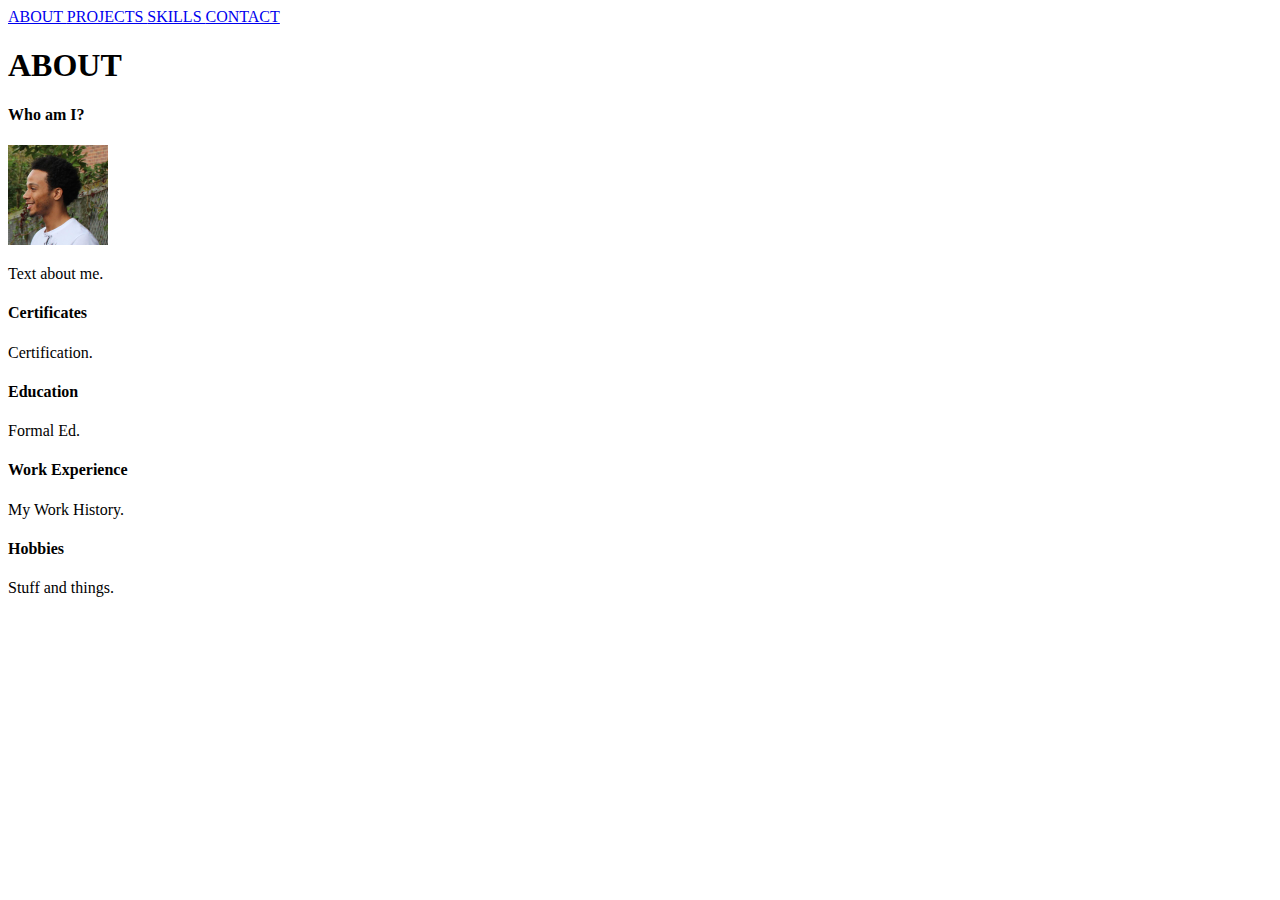
==== About.html @ 74f65d82 "HTML only" ====
<!DOCTYPE html>
	<html>
	<head>
		<title>ABOUT</title>
	</head>
	<body>
	
	<div>
		<a href="About.html"> ABOUT </a>
		<a href="Projects.html"> PROJECTS </a>
		<a href="Skills.html"> SKILLS </a>
		<a href="Contact.html"> CONTACT </a>
	</div>

	<div>
		<h1> ABOUT </h1>		

		<h4> Who am I? </h4>
		<img src="me.jpg" alt="me" width="100" height="100">
		<p>
		Text about me.	
		</p>
		<h4> Certificates </h4>
		<p>
		Certification.	
		</p>
		<h4> Education </h4>
		<p>
		Formal Ed.	
		</p>
		<h4> Work Experience </h4>
		<p>
		My Work History.	
		</p>
		<h4> Hobbies </h4>
		<p>
		Stuff and things.	
		</p>
	</div>
	</body>
</html>
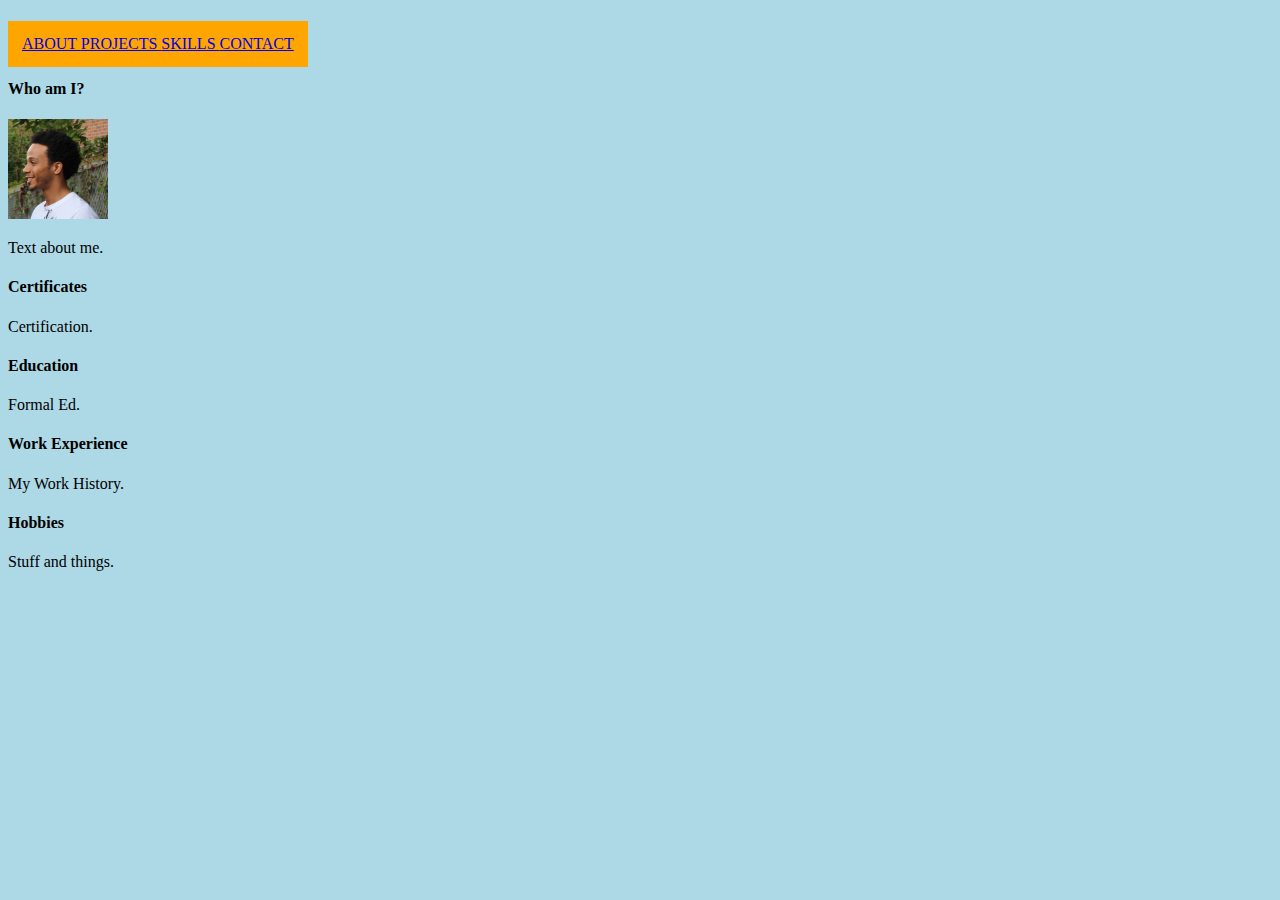
==== commit 8eb72b81: "some basic CSS" ====
--- a/About.html
+++ b/About.html
@@ -2,10 +2,12 @@
 	<html>
 	<head>
 		<title>ABOUT</title>
+
+		<link rel="stylesheet" href="style/main.css">
 	</head>
 	<body>
 	
-	<div>
+	<div class="NavBar">
 		<a href="About.html"> ABOUT </a>
 		<a href="Projects.html"> PROJECTS </a>
 		<a href="Skills.html"> SKILLS </a>
--- a/style/main.css
+++ b/style/main.css
@@ -0,0 +1,14 @@
+html {
+	background-color: lightblue;
+	font-family: verdana;
+}
+
+.NavBar {
+	position: fixed;
+	color: white;
+	background-color: orange;
+	text-align: center;
+	margin-left: auto;
+	margin-right: auto;
+	padding: 14px;
+}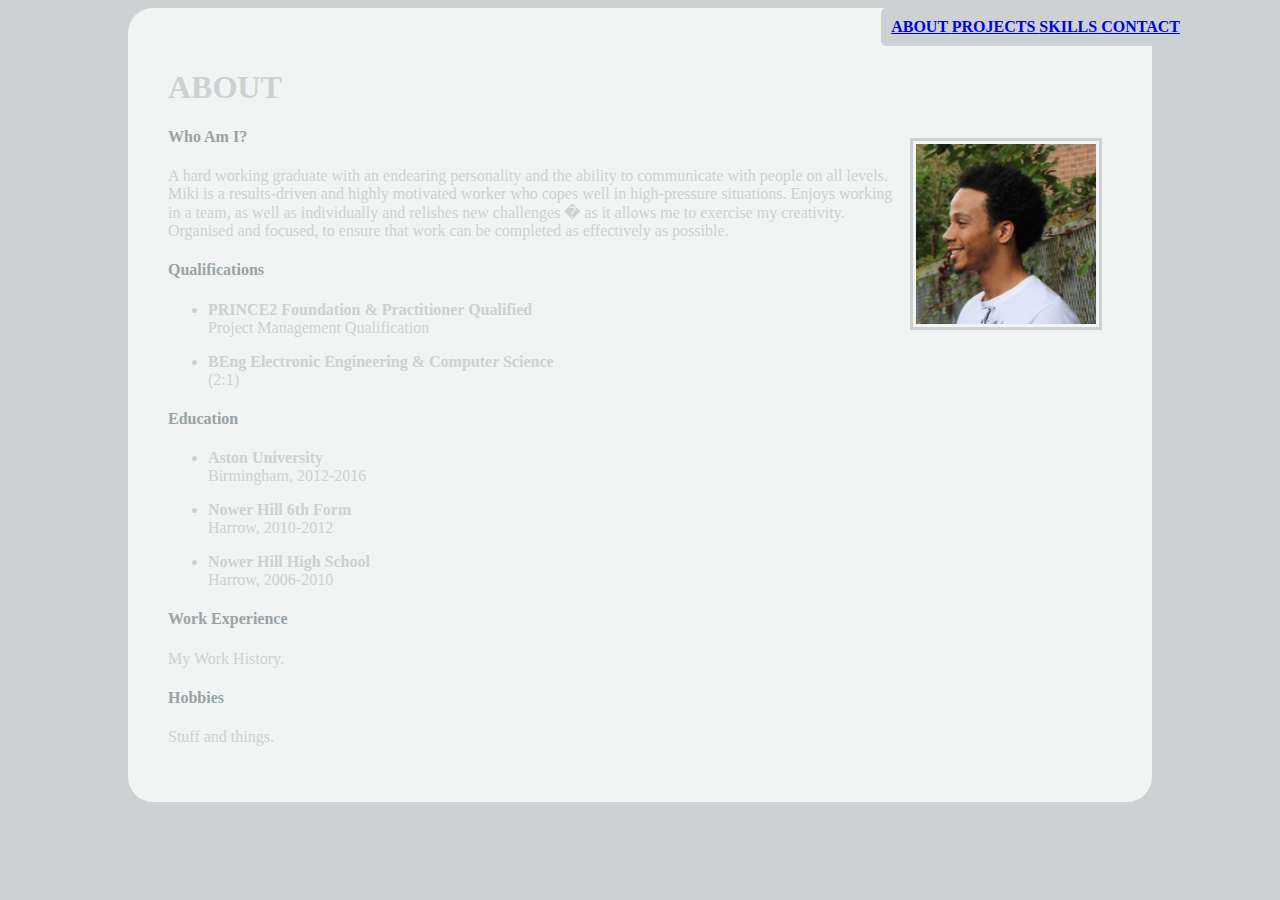
==== commit 10217b4a: "some intermediate CSS" ====
--- a/About.html
+++ b/About.html
@@ -14,27 +14,44 @@
 		<a href="Contact.html"> CONTACT </a>
 	</div>
 
-	<div>
+	<div class="Part">
 		<h1> ABOUT </h1>		
+		<img src="me.jpg" alt="me" width="180" height="180" class="center" >
+		
+		<h4 class="heads"> Who Am I? </h4>
+		<p>
+		A hard working graduate with an endearing personality and the ability to communicate with people on all levels. Miki is a results-driven and highly motivated worker who copes well in high-pressure situations. Enjoys working in a team, as well as individually and relishes new challenges � as it allows me to exercise my creativity. Organised and focused, to ensure that work can be completed as effectively as possible.	
+		</p>
 
-		<h4> Who am I? </h4>
-		<img src="me.jpg" alt="me" width="100" height="100">
+		<h4 class="heads"> Qualifications </h4>
+		<p>	
+		<ul> <li>
+		<p><b>PRINCE2 Foundation & Practitioner Qualified</b><br/>Project Management Qualification</p>
+		</li></ul>
+		<ul> <li>
+		<p><b>BEng Electronic Engineering & Computer Science</b><br/>(2:1)</p>
+		</li></ul>
+		</p>
+
+		<h4 class="heads"> Education </h4>
 		<p>
-		Text about me.	
+		<ul> <li>
+		<p><b>Aston University</b><br/>Birmingham, 2012-2016</p>
+		</li></ul>	
+		<ul> <li>
+		<p><b>Nower Hill 6th Form</b><br/>Harrow, 2010-2012</p>
+		</li></ul>
+		<ul> <li>
+		<p><b>Nower Hill High School</b><br/>Harrow, 2006-2010</p>
+		</li></ul>
 		</p>
-		<h4> Certificates </h4>
-		<p>
-		Certification.	
-		</p>
-		<h4> Education </h4>
-		<p>
-		Formal Ed.	
-		</p>
-		<h4> Work Experience </h4>
+
+		<h4 class="heads"> Work Experience </h4>
 		<p>
 		My Work History.	
 		</p>
-		<h4> Hobbies </h4>
+
+		<h4 class="heads"> Hobbies </h4>
 		<p>
 		Stuff and things.	
 		</p>
--- a/style/main.css
+++ b/style/main.css
@@ -1,14 +1,48 @@
+
 html {
-	background-color: lightblue;
+	background-color: #CCD1D1;
 	font-family: verdana;
+}
+
+body {
+	width: 80%;
+	margin-left: auto;
+	margin-right: auto;
 }
 
 .NavBar {
 	position: fixed;
+	right: 90px;
 	color: white;
-	background-color: orange;
+	background-color: #CCD1D1;
 	text-align: center;
 	margin-left: auto;
 	margin-right: auto;
-	padding: 14px;
-}+	padding: 10px;
+	border-radius: 5px;
+	font-weight: bold;
+}
+
+.Part {
+	color: #CCD1D1;
+	background-color: #F2F4F4;
+	padding: 40px;
+	margin-left: auto;
+	margin-right: auto;
+	border-radius: 25px;
+}
+
+.center {
+    margin: 10px;
+    border: 3px solid #CCD1D1;
+    padding: 3px;
+    float: right;
+}
+
+#pretty {
+	font-weight: bold;
+}
+
+.heads {
+	color: #99A3A4;
+}
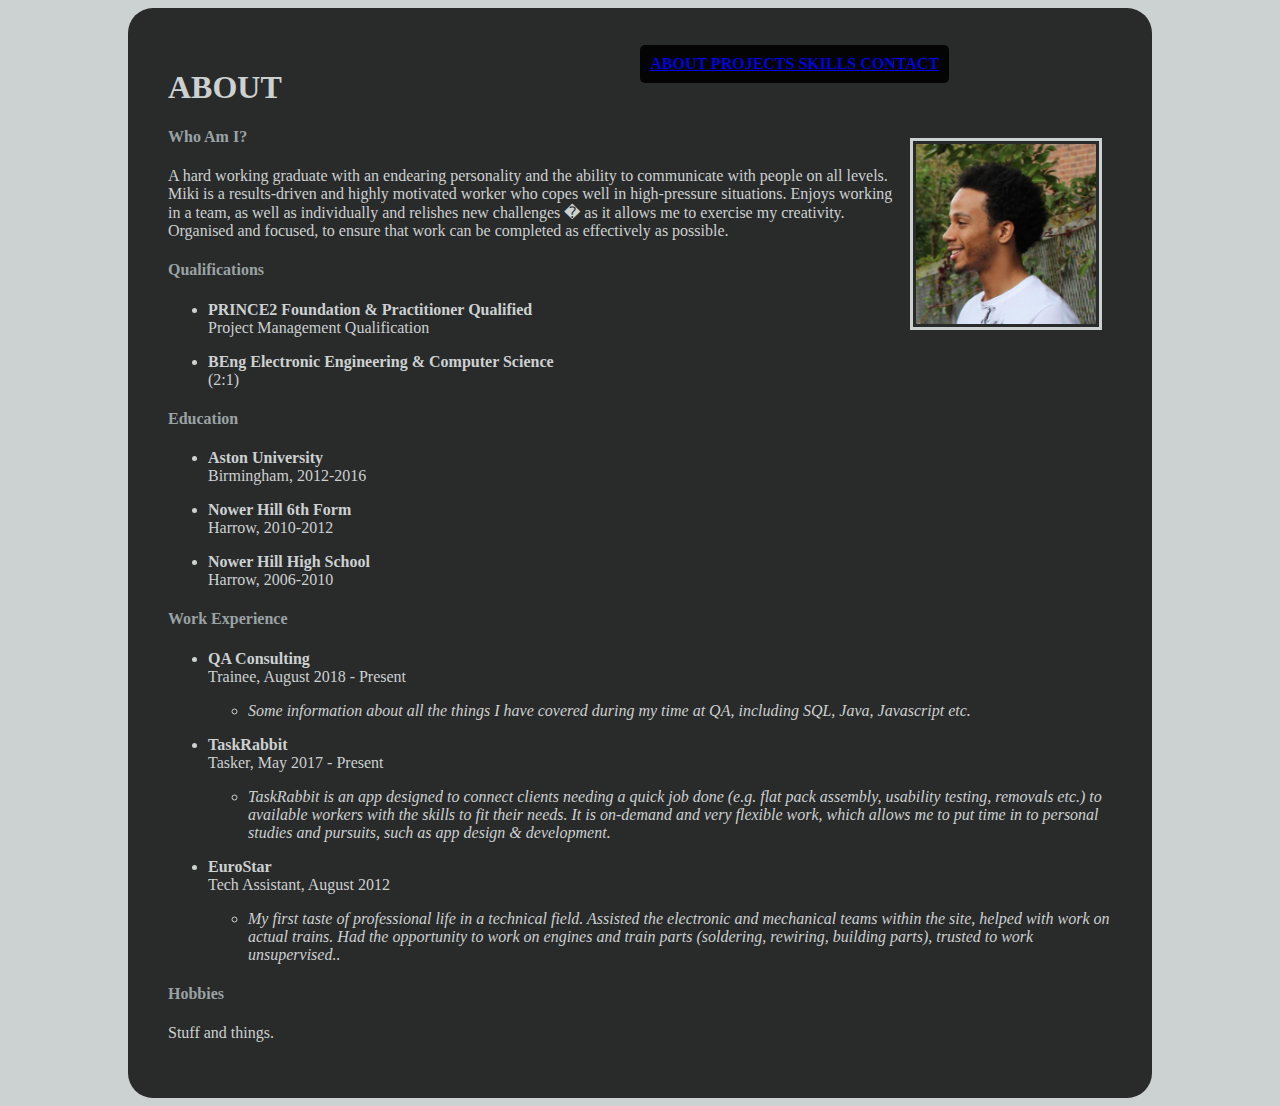
==== commit 3bc40bbe: "some more intermediate CSS" ====
--- a/About.html
+++ b/About.html
@@ -48,7 +48,27 @@
 
 		<h4 class="heads"> Work Experience </h4>
 		<p>
-		My Work History.	
+		<ul> <li>
+		<p><b>QA Consulting</b><br/>Trainee, August 2018 - Present</p>
+		<ul> <li>
+		<p class="p">Some information about all the things I have covered during my time at QA, including SQL, Java, Javascript etc.</p>
+		</li></ul>
+		</li></ul>
+
+		<ul> <li>
+		<p><b>TaskRabbit</b><br/>Tasker, May 2017 - Present</p>
+		<ul> <li>
+		<p class="p">TaskRabbit is an app designed to connect clients needing a quick job done (e.g. flat pack assembly, usability testing, removals etc.) to available workers with the skills to fit their needs. It is on-demand and very flexible work, which allows me to put time in to personal studies and pursuits, such as app design & development.</p>
+		</li></ul>
+		</li></ul>
+
+		<ul> <li>
+		<p><b>EuroStar</b><br/>Tech Assistant, August 2012</p>
+		<ul> <li>
+		<p class="p">My first taste of professional life in a technical field. Assisted the electronic and mechanical teams within the site, helped with work on actual trains. Had the opportunity to work on engines and train parts (soldering, rewiring, building parts), trusted to work unsupervised..</p>
+		</li></ul>
+		</li></ul>
+	
 		</p>
 
 		<h4 class="heads"> Hobbies </h4>
--- a/style/main.css
+++ b/style/main.css
@@ -1,6 +1,7 @@
 
 html {
 	background-color: #CCD1D1;
+	background-image: url("http://static.tumblr.com/0dbc04d90b64a8b821f6c4a4602b5b4d/6xfo3t2/XMRnb4iu8/tumblr_static_yjl47du30pwwgc0ow0cgk8gc.jpg");
 	font-family: verdana;
 }
 
@@ -12,9 +13,10 @@
 
 .NavBar {
 	position: fixed;
-	right: 90px;
+	top: 5%;
+	left: 50%;
 	color: white;
-	background-color: #CCD1D1;
+	background-color: rgba(0,0,0,.9);
 	text-align: center;
 	margin-left: auto;
 	margin-right: auto;
@@ -25,11 +27,12 @@
 
 .Part {
 	color: #CCD1D1;
-	background-color: #F2F4F4;
 	padding: 40px;
 	margin-left: auto;
 	margin-right: auto;
 	border-radius: 25px;
+
+	background: rgba(0,0,0,.8);
 }
 
 .center {
@@ -39,8 +42,8 @@
     float: right;
 }
 
-#pretty {
-	font-weight: bold;
+.p{
+	font-style: italic;
 }
 
 .heads {
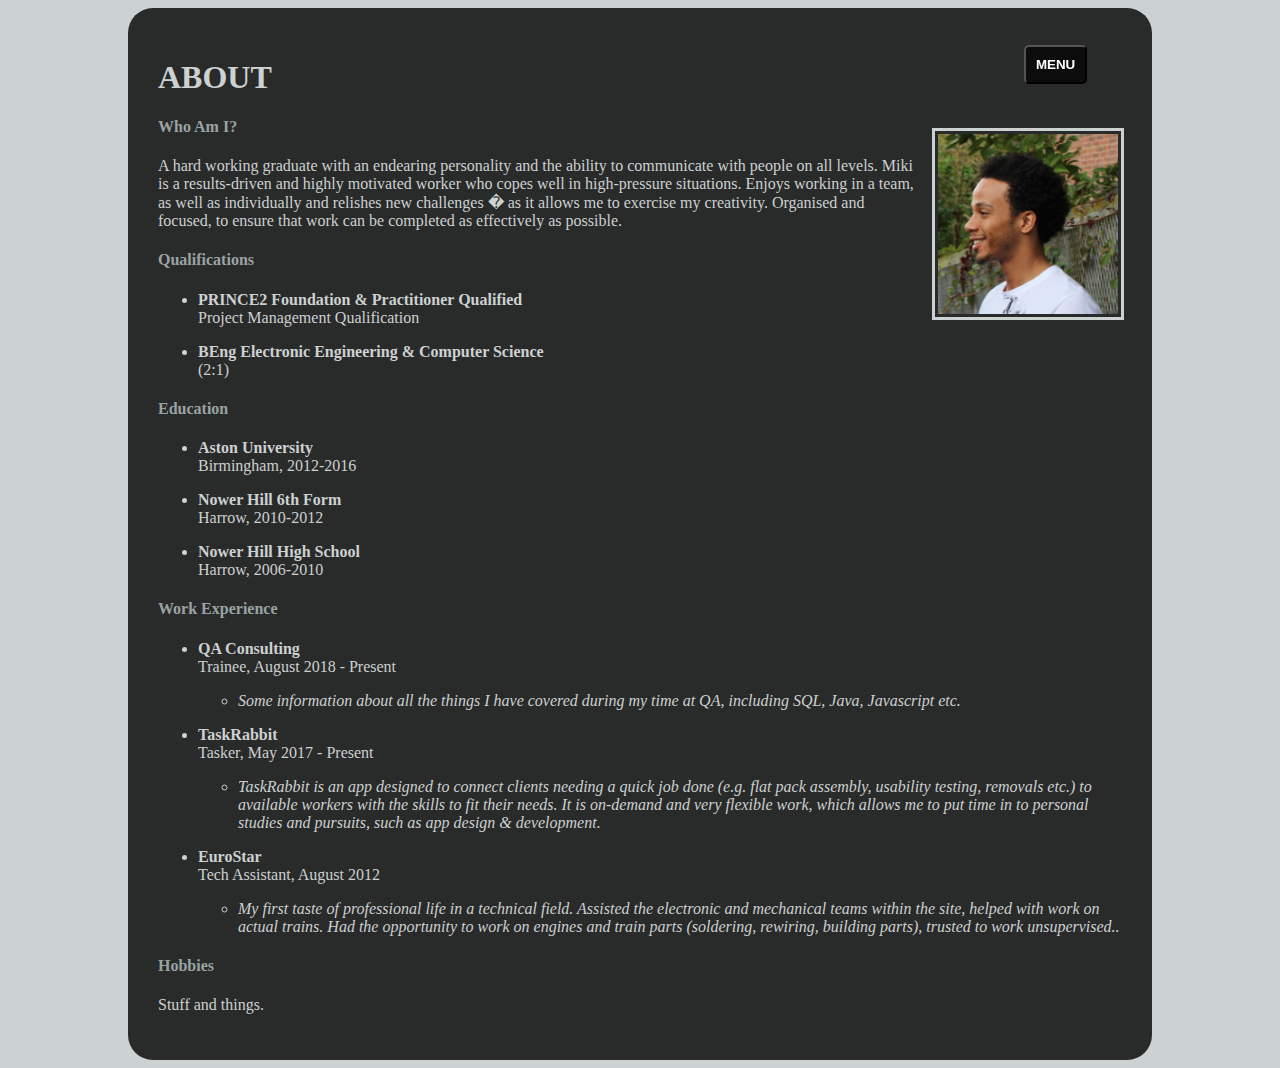
==== commit 8fc37756: "CSS tweaks and some JavaScript" ====
--- a/About.html
+++ b/About.html
@@ -7,6 +7,8 @@
 	</head>
 	<body>
 	
+	<button class="collapsible"> MENU </button>
+
 	<div class="NavBar">
 		<a href="About.html"> ABOUT </a>
 		<a href="Projects.html"> PROJECTS </a>
@@ -16,8 +18,12 @@
 
 	<div class="Part">
 		<h1> ABOUT </h1>		
-		<img src="me.jpg" alt="me" width="180" height="180" class="center" >
 		
+		<div id="cf">
+		<img class="bottom" src="kinotes.jpg" alt="kinote" width="180" height="180">
+		<img class="top" src="me.jpg" alt="me" width="180" height="180">		
+		</div>
+
 		<h4 class="heads"> Who Am I? </h4>
 		<p>
 		A hard working graduate with an endearing personality and the ability to communicate with people on all levels. Miki is a results-driven and highly motivated worker who copes well in high-pressure situations. Enjoys working in a team, as well as individually and relishes new challenges � as it allows me to exercise my creativity. Organised and focused, to ensure that work can be completed as effectively as possible.	
@@ -75,6 +81,27 @@
 		<p>
 		Stuff and things.	
 		</p>
-	</div>
+
+		</div>
+
+		<script>
+var coll = document.getElementsByClassName("collapsible");
+var i;
+
+for (i = 0; i < coll.length; i++) {
+  coll[i].addEventListener("click", function() {
+    
+    this.classList.toggle("active");
+    var NavBar = this.nextElementSibling;
+    if (NavBar.style.display === "block") {
+      NavBar.style.display = "none";
+    } else {
+      NavBar.style.display = "block";
+    }
+  });
+}
+		</script>
+
+
 	</body>
 </html>--- a/style/main.css
+++ b/style/main.css
@@ -12,22 +12,45 @@
 }
 
 .NavBar {
-	position: fixed;
-	top: 5%;
-	left: 50%;
+	z-index: 1;
+	position:fixed;
+	top: 4.7%;
+	left: 40%;
 	color: white;
 	background-color: rgba(0,0,0,.9);
 	text-align: center;
 	margin-left: auto;
 	margin-right: auto;
 	padding: 10px;
+	border: 1px solid white;
+	border-radius: 5px;
+	font-weight: bold;
+	display: none;
+	overflow: hidden;
+        transition: max-height 0.2s ease-out;
+}
+
+.collapsible {
+	z-index: 1;
+	position:fixed;
+	top: 5%;
+	left: 80%;
+	background-color: rgba(0,0,0,.7);
+	color: white;
+	cursor: pointer;
+	padding: 10px;
 	border-radius: 5px;
 	font-weight: bold;
 }
 
+.active, .collapsible:hover {
+	background-color: rgba(0,0,0,.9);
+	color: purple;
+}
+
 .Part {
 	color: #CCD1D1;
-	padding: 40px;
+	padding: 30px;
 	margin-left: auto;
 	margin-right: auto;
 	border-radius: 25px;
@@ -35,7 +58,14 @@
 	background: rgba(0,0,0,.8);
 }
 
-.center {
+.top {
+    margin: 10px;
+    border: 3px solid #CCD1D1;
+    padding: 3px;
+    float: right;
+}
+
+.bottom {
     margin: 10px;
     border: 3px solid #CCD1D1;
     padding: 3px;
@@ -49,3 +79,25 @@
 .heads {
 	color: #99A3A4;
 }
+
+#cf {
+  position:relative;
+  float: right;
+  height:200px;
+  width:200px;
+  margin:0 auto;
+}
+
+#cf img {
+  position:absolute;
+  
+  left:0;
+  -webkit-transition: opacity 1s ease-in-out;
+  -moz-transition: opacity 1s ease-in-out;
+  -o-transition: opacity 1s ease-in-out;
+  transition: opacity 1s ease-in-out;
+}
+
+#cf img.top:hover {
+  opacity:0;
+}